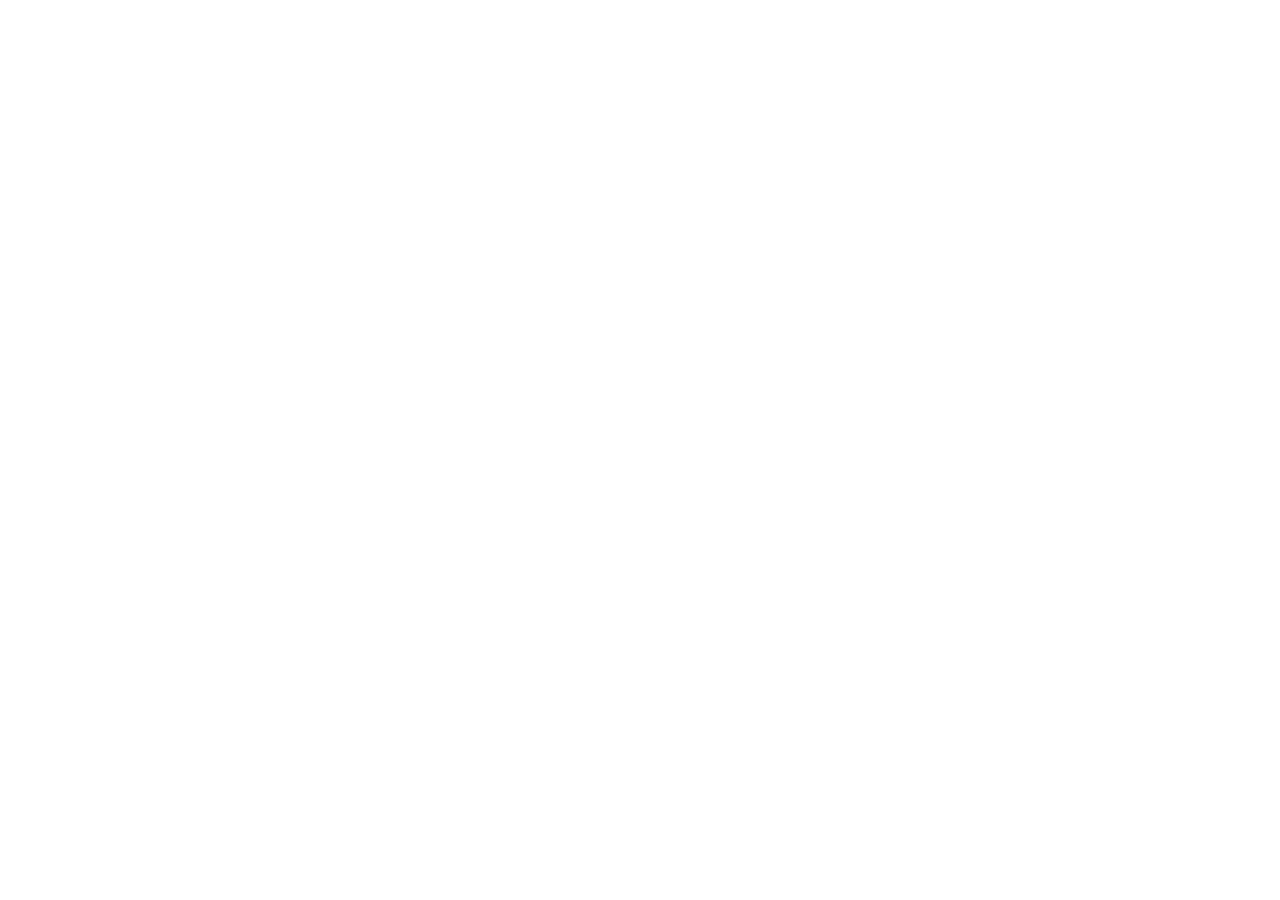
==== game.html @ f54ad5d8 "Primer commit vr" ====
<!DOCTYPE html>
<html lang="en">
	<head>
		<title>three.js - pointerlock controls</title>
		<meta charset="utf-8">
		<meta name="viewport" content="width=device-width, user-scalable=no, minimum-scale=1.0, maximum-scale=1.0">
		<link type="text/css" rel="stylesheet" href="main.css">
		<style>
			#blocker {
				position: absolute;
				width: 100%;
				height: 100%;
				background-color: rgba(0,0,0,0.5);
			}

			#instructions {
				width: 100%;
				height: 100%;

				display: flex;
				flex-direction: column;
				justify-content: center;
				align-items: center;
				color: white; 

				text-align: center;
				font-size: 14px;
				cursor: pointer;
			}
		</style>
	</head>
	<body>

		<script type="importmap">
			{
				"imports": {
					"three": "../build/three.module.js",
					"three/addons/": "./jsm/"
				}
			}
		</script>
         

        
		<script type="module" src="main.js"></script>

	


	</body>
</html>
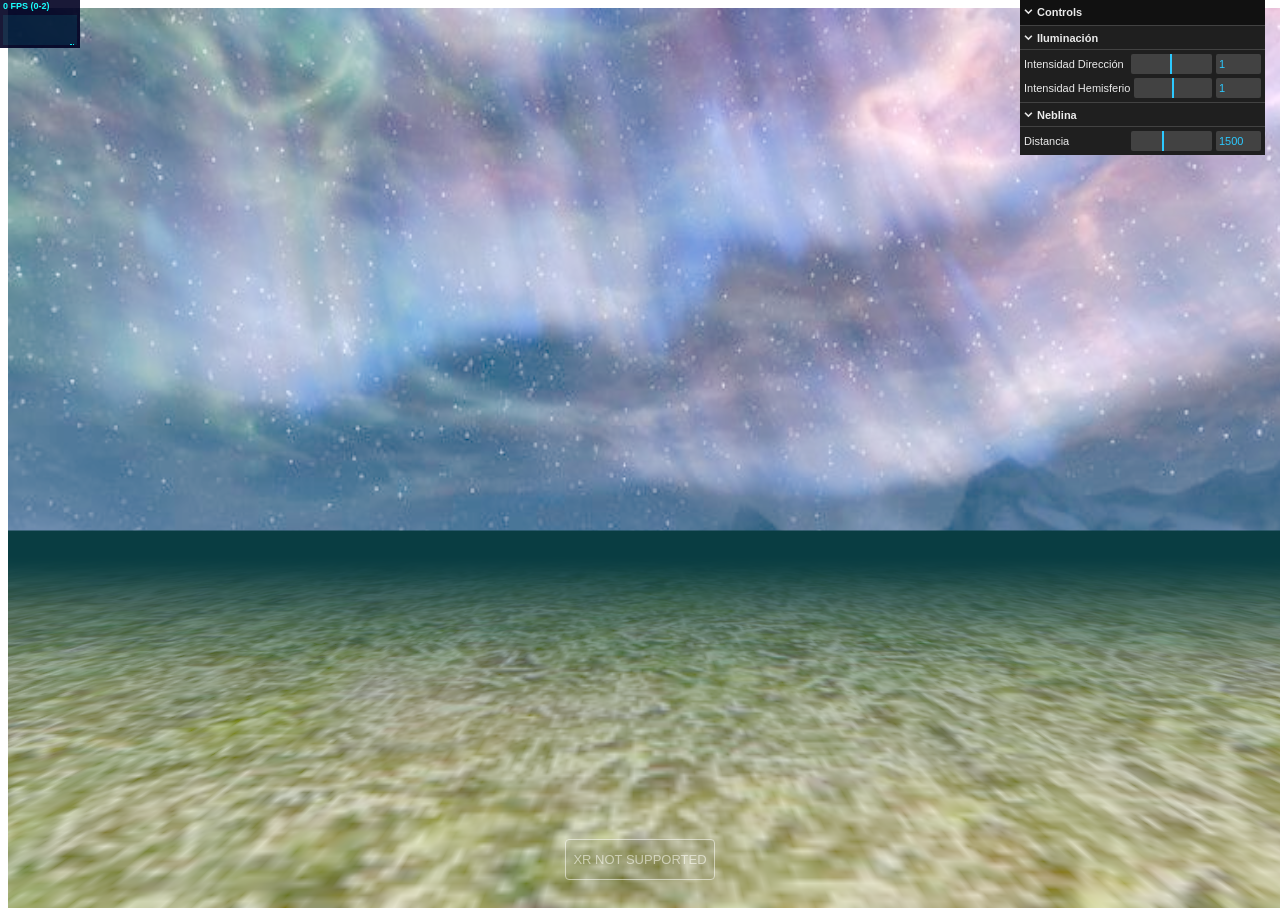
==== commit 65b53d07: "arreglo ruta" ====
--- a/game.html
+++ b/game.html
@@ -34,7 +34,7 @@
 		<script type="importmap">
 			{
 				"imports": {
-					"three": "../build/three.module.js",
+					"three": "./build/three.module.js",
 					"three/addons/": "./jsm/"
 				}
 			}
